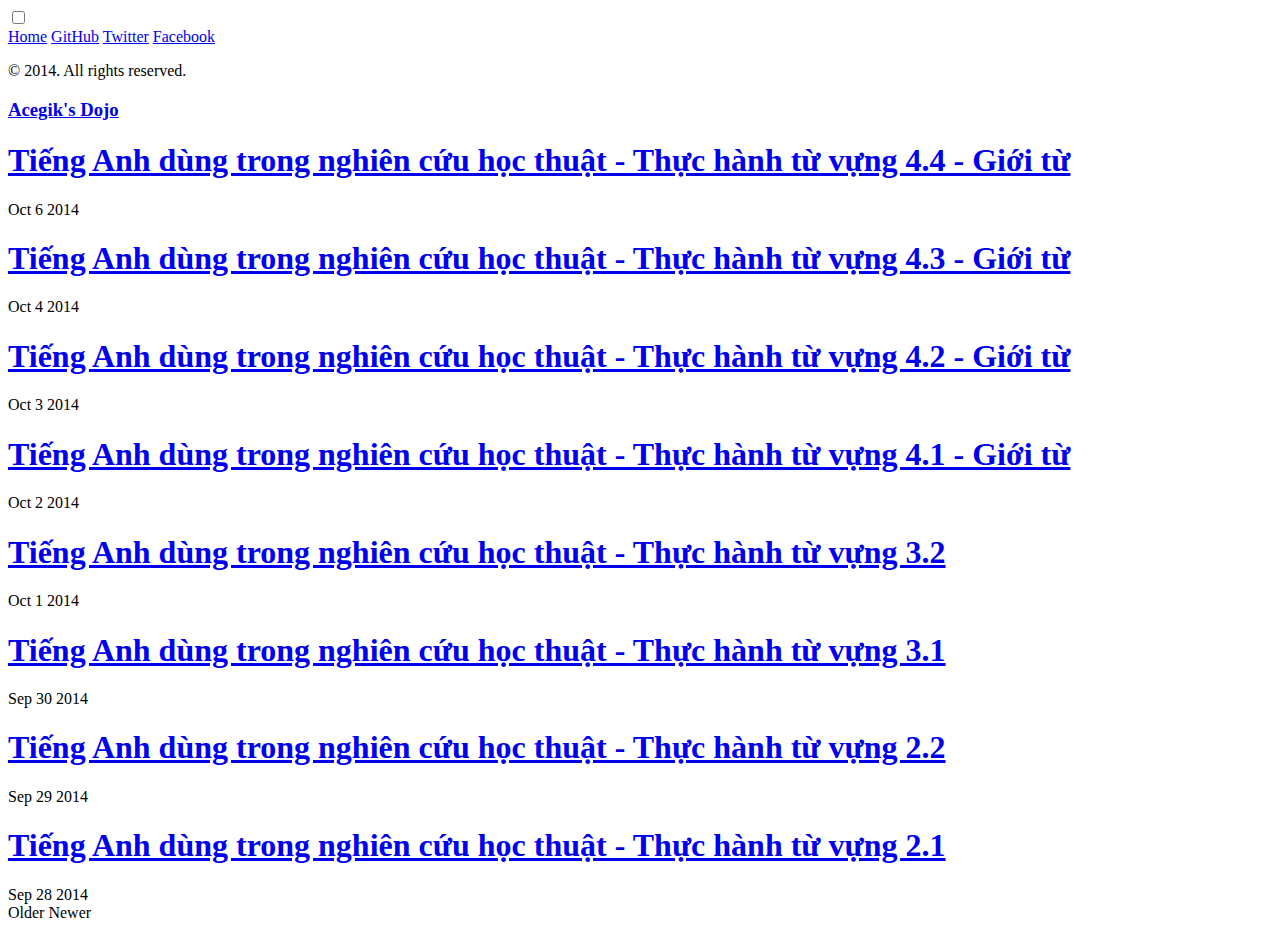
==== index.html @ c13762c6 "moving english posts from acegik.net/blog to acegik.net/dojo" ====
<!DOCTYPE html>
<html xmlns="http://www.w3.org/1999/xhtml" xml:lang="en" lang="en-us">

  <head>
  <link href="http://gmpg.org/xfn/11" rel="profile">
  <meta http-equiv="X-UA-Compatible" content="IE=edge">
  <meta http-equiv="content-type" content="text/html; charset=utf-8">

  <!-- Enable responsiveness on mobile devices-->
  <meta name="viewport" content="width=device-width, initial-scale=1.0, maximum-scale=1">

  <title>
    
      Acegik's Dojo
    
  </title>

  <!-- CSS -->
  <link rel="stylesheet" href="/dojo/assets/css/poole.css">
  <link rel="stylesheet" href="/dojo/assets/css/syntax.css">
  <link rel="stylesheet" href="/dojo/assets/css/lanyon.css">
  <link rel="stylesheet" href="http://fonts.googleapis.com/css?family=PT+Serif:400,400italic,700|PT+Sans:400">

  <!-- Icons -->
  <link rel="apple-touch-icon-precomposed" sizes="144x144" href="/dojo/assets/avatar.png">
  <link rel="shortcut icon" href="http://www.gravatar.com/avatar/9f5734a7063a4c48139f4999f3100167.png">

  <!-- RSS -->
  <link rel="alternate" type="application/rss+xml" title="RSS" href="/atom.xml">
</head>


  <body class="theme-base-0d">

    <!-- Target for toggling the sidebar `.sidebar-checkbox` is for regular
     styles, `#sidebar-checkbox` for behavior. -->
<input type="checkbox" class="sidebar-checkbox" id="sidebar-checkbox">

<!-- Toggleable sidebar -->
<div class="sidebar" id="sidebar">
  <nav class="sidebar-nav">
    <a class="sidebar-nav-item" href="/">Home</a>

    

    
    
      
        
      
    
      
    
      
        
      
    

    <a class="sidebar-nav-item" href="https://github.com/pnhung177">GitHub</a>
    <a class="sidebar-nav-item" href="https://twitter.com/pnhung177">Twitter</a>
    <a class="sidebar-nav-item" href="https://facebook.com/pnhung177">Facebook</a>
  </nav>

  <div class="sidebar-item">
    <p>
      &copy; 2014. All rights reserved.
    </p>
  </div>
</div>


    <!-- Wrap is the content to shift when toggling the sidebar. We wrap the
         content to avoid any CSS collisions with our real content. -->
    <div class="wrap">
      <div class="masthead">
        <div class="container">
          <h3 class="masthead-title">
            <a href="/" title="Home">Acegik's Dojo</a>
            <small></small>
          </h3>
        </div>
      </div>

      <div class="container content">
        <div class="posts">
  
    <div class="post post-preview">
      <h1 class="post-title">
        <a href="/dojo/post/english/academic-research/tieng-anh-dung-trong-nghien-cuu-hoc-thuat-thuc-hanh-tu-vung--4-4.html">
          Tiếng Anh dùng trong nghiên cứu học thuật - Thực hành từ vựng 4.4 - Giới từ
        </a>
      </h1>
      <span class="post-date">Oct  6 2014</span>
    </div>
  
    <div class="post post-preview">
      <h1 class="post-title">
        <a href="/dojo/post/english/academic-research/tieng-anh-dung-trong-nghien-cuu-hoc-thuat-thuc-hanh-tu-vung--4-3.html">
          Tiếng Anh dùng trong nghiên cứu học thuật - Thực hành từ vựng 4.3 - Giới từ
        </a>
      </h1>
      <span class="post-date">Oct  4 2014</span>
    </div>
  
    <div class="post post-preview">
      <h1 class="post-title">
        <a href="/dojo/post/english/academic-research/tieng-anh-dung-trong-nghien-cuu-hoc-thuat-thuc-hanh-tu-vung--4-2.html">
          Tiếng Anh dùng trong nghiên cứu học thuật - Thực hành từ vựng 4.2 - Giới từ
        </a>
      </h1>
      <span class="post-date">Oct  3 2014</span>
    </div>
  
    <div class="post post-preview">
      <h1 class="post-title">
        <a href="/dojo/post/english/academic-research/tieng-anh-dung-trong-nghien-cuu-hoc-thuat-thuc-hanh-tu-vung--4-1.html">
          Tiếng Anh dùng trong nghiên cứu học thuật - Thực hành từ vựng 4.1 - Giới từ
        </a>
      </h1>
      <span class="post-date">Oct  2 2014</span>
    </div>
  
    <div class="post post-preview">
      <h1 class="post-title">
        <a href="/dojo/post/english/academic-research/tieng-anh-dung-trong-nghien-cuu-hoc-thuat-thuc-hanh-tu-vung--3-2.html">
          Tiếng Anh dùng trong nghiên cứu học thuật - Thực hành từ vựng 3.2
        </a>
      </h1>
      <span class="post-date">Oct  1 2014</span>
    </div>
  
    <div class="post post-preview">
      <h1 class="post-title">
        <a href="/dojo/post/english/academic-research/tieng-anh-dung-trong-nghien-cuu-hoc-thuat-thuc-hanh-tu-vung--3-1.html">
          Tiếng Anh dùng trong nghiên cứu học thuật - Thực hành từ vựng 3.1
        </a>
      </h1>
      <span class="post-date">Sep 30 2014</span>
    </div>
  
    <div class="post post-preview">
      <h1 class="post-title">
        <a href="/dojo/post/engish/academic-research/tieng-anh-dung-trong-nghien-cuu-hoc-thuat-thuc-hanh-tu-vung--2-2.html">
          Tiếng Anh dùng trong nghiên cứu học thuật - Thực hành từ vựng 2.2
        </a>
      </h1>
      <span class="post-date">Sep 29 2014</span>
    </div>
  
    <div class="post post-preview">
      <h1 class="post-title">
        <a href="/dojo/post/engish/academic-research/tieng-anh-dung-trong-nghien-cuu-hoc-thuat-thuc-hanh-tu-vung--2-1.html">
          Tiếng Anh dùng trong nghiên cứu học thuật - Thực hành từ vựng 2.1
        </a>
      </h1>
      <span class="post-date">Sep 28 2014</span>
    </div>
  
</div>

<div class="pagination">
  
    <span class="pagination-item older">Older</span>
  
  
    <span class="pagination-item newer">Newer</span>
  
</div>


      </div>
    </div>

    <label for="sidebar-checkbox" class="sidebar-toggle"></label>

    <script>
      (function(document) {
        var toggle = document.querySelector('.sidebar-toggle');
        var sidebar = document.querySelector('#sidebar');
        var checkbox = document.querySelector('#sidebar-checkbox');

        document.addEventListener('click', function(e) {
          var target = e.target;

          if(!checkbox.checked ||
             sidebar.contains(target) ||
             (target === checkbox || target === toggle)) return;

          checkbox.checked = false;
        }, false);
      })(document);
    </script>
  </body>
</html>
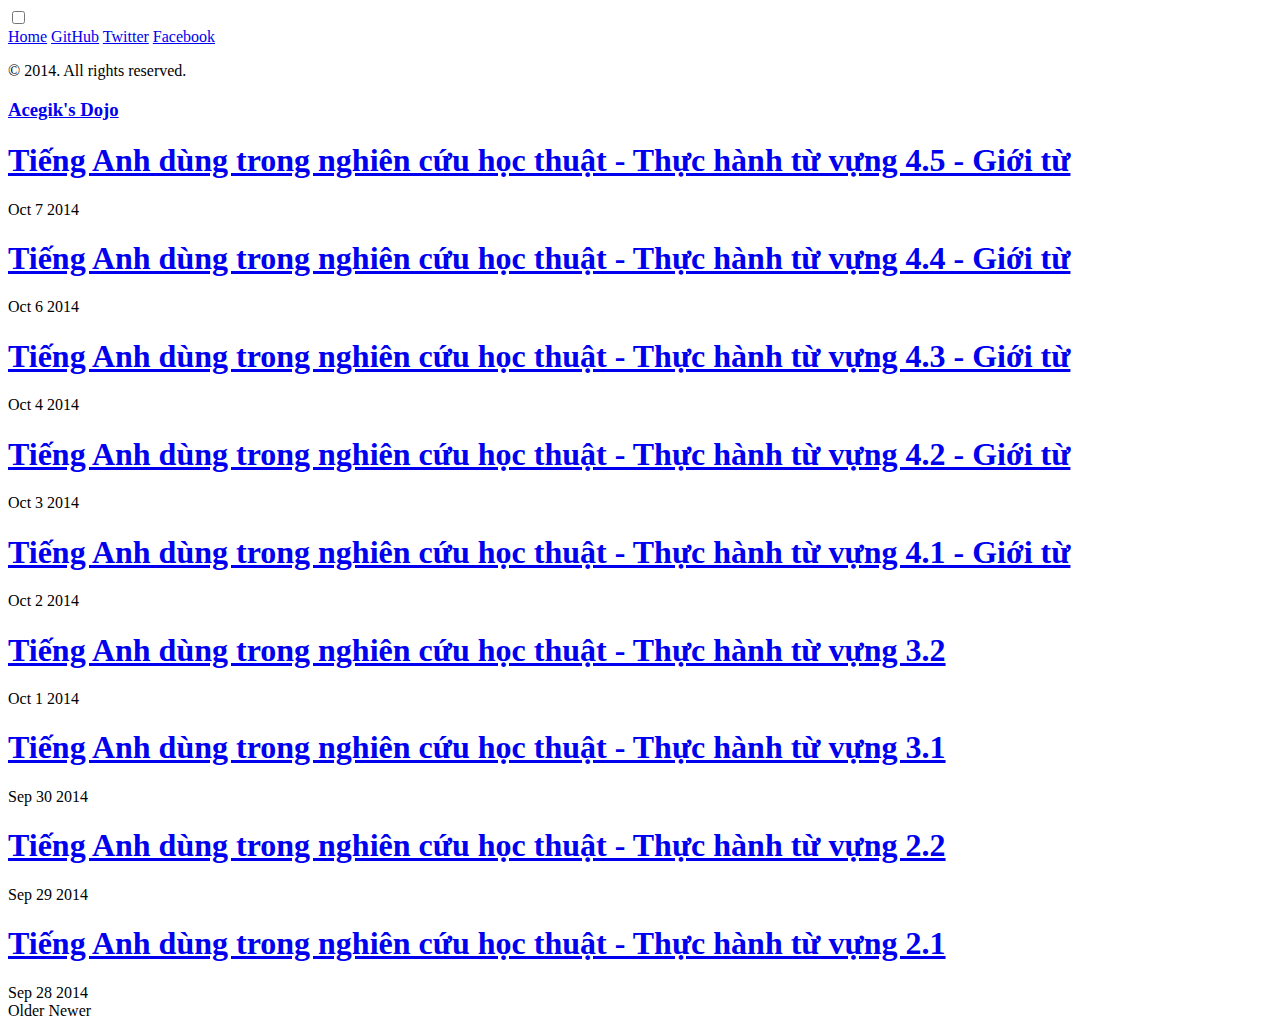
==== commit bbaf141c: "post a new article: tieng-anh-dung-trong-nghien-cuu-hoc-thuat-thuc-hanh-tu-vung--4-5" ====
--- a/index.html
+++ b/index.html
@@ -39,7 +39,7 @@
 <!-- Toggleable sidebar -->
 <div class="sidebar" id="sidebar">
   <nav class="sidebar-nav">
-    <a class="sidebar-nav-item" href="/">Home</a>
+    <a class="sidebar-nav-item" href="/dojo">Home</a>
 
     
 
@@ -75,7 +75,7 @@
       <div class="masthead">
         <div class="container">
           <h3 class="masthead-title">
-            <a href="/" title="Home">Acegik's Dojo</a>
+            <a href="/dojo" title="Home">Acegik's Dojo</a>
             <small></small>
           </h3>
         </div>
@@ -86,6 +86,15 @@
   
     <div class="post post-preview">
       <h1 class="post-title">
+        <a href="/dojo/post/english/academic-research/tieng-anh-dung-trong-nghien-cuu-hoc-thuat-thuc-hanh-tu-vung--4-5.html">
+          Tiếng Anh dùng trong nghiên cứu học thuật - Thực hành từ vựng 4.5 - Giới từ
+        </a>
+      </h1>
+      <span class="post-date">Oct  7 2014</span>
+    </div>
+  
+    <div class="post post-preview">
+      <h1 class="post-title">
         <a href="/dojo/post/english/academic-research/tieng-anh-dung-trong-nghien-cuu-hoc-thuat-thuc-hanh-tu-vung--4-4.html">
           Tiếng Anh dùng trong nghiên cứu học thuật - Thực hành từ vựng 4.4 - Giới từ
         </a>
@@ -140,7 +149,7 @@
   
     <div class="post post-preview">
       <h1 class="post-title">
-        <a href="/dojo/post/engish/academic-research/tieng-anh-dung-trong-nghien-cuu-hoc-thuat-thuc-hanh-tu-vung--2-2.html">
+        <a href="/dojo/post/english/academic-research/tieng-anh-dung-trong-nghien-cuu-hoc-thuat-thuc-hanh-tu-vung--2-2.html">
           Tiếng Anh dùng trong nghiên cứu học thuật - Thực hành từ vựng 2.2
         </a>
       </h1>
@@ -149,7 +158,7 @@
   
     <div class="post post-preview">
       <h1 class="post-title">
-        <a href="/dojo/post/engish/academic-research/tieng-anh-dung-trong-nghien-cuu-hoc-thuat-thuc-hanh-tu-vung--2-1.html">
+        <a href="/dojo/post/english/academic-research/tieng-anh-dung-trong-nghien-cuu-hoc-thuat-thuc-hanh-tu-vung--2-1.html">
           Tiếng Anh dùng trong nghiên cứu học thuật - Thực hành từ vựng 2.1
         </a>
       </h1>
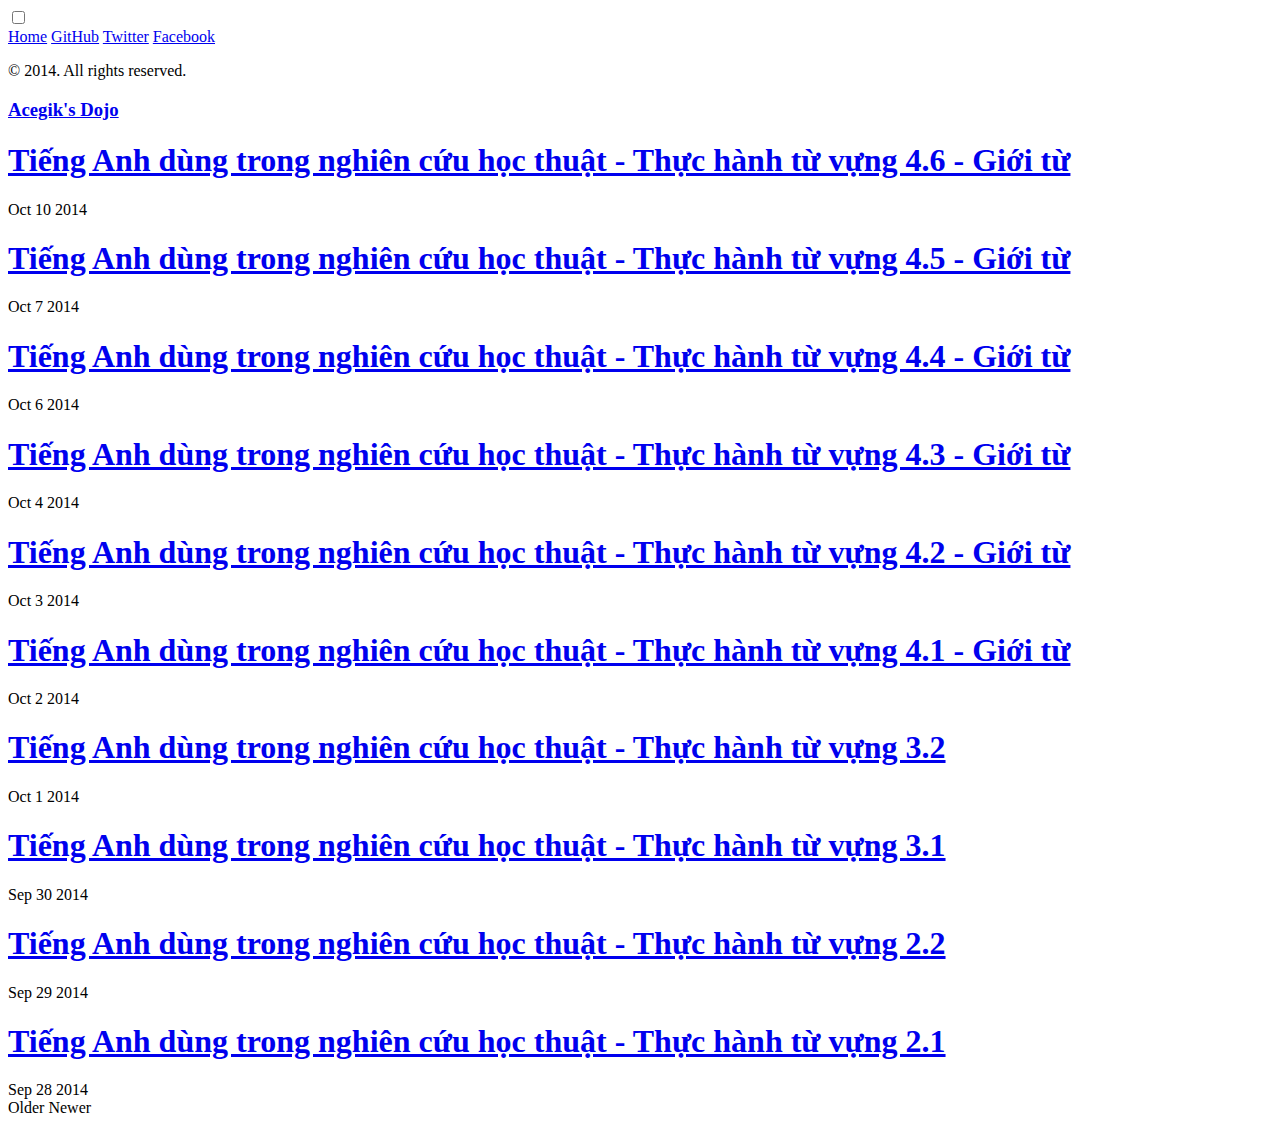
==== commit f2b69dad: "post a new article: tieng-anh-dung-trong-nghien-cuu-hoc-thuat-thuc-hanh-tu-vung--4-6" ====
--- a/index.html
+++ b/index.html
@@ -86,6 +86,15 @@
   
     <div class="post post-preview">
       <h1 class="post-title">
+        <a href="/dojo/post/english/academic-research/tieng-anh-dung-trong-nghien-cuu-hoc-thuat-thuc-hanh-tu-vung--4-6.html">
+          Tiếng Anh dùng trong nghiên cứu học thuật - Thực hành từ vựng 4.6 - Giới từ
+        </a>
+      </h1>
+      <span class="post-date">Oct 10 2014</span>
+    </div>
+  
+    <div class="post post-preview">
+      <h1 class="post-title">
         <a href="/dojo/post/english/academic-research/tieng-anh-dung-trong-nghien-cuu-hoc-thuat-thuc-hanh-tu-vung--4-5.html">
           Tiếng Anh dùng trong nghiên cứu học thuật - Thực hành từ vựng 4.5 - Giới từ
         </a>
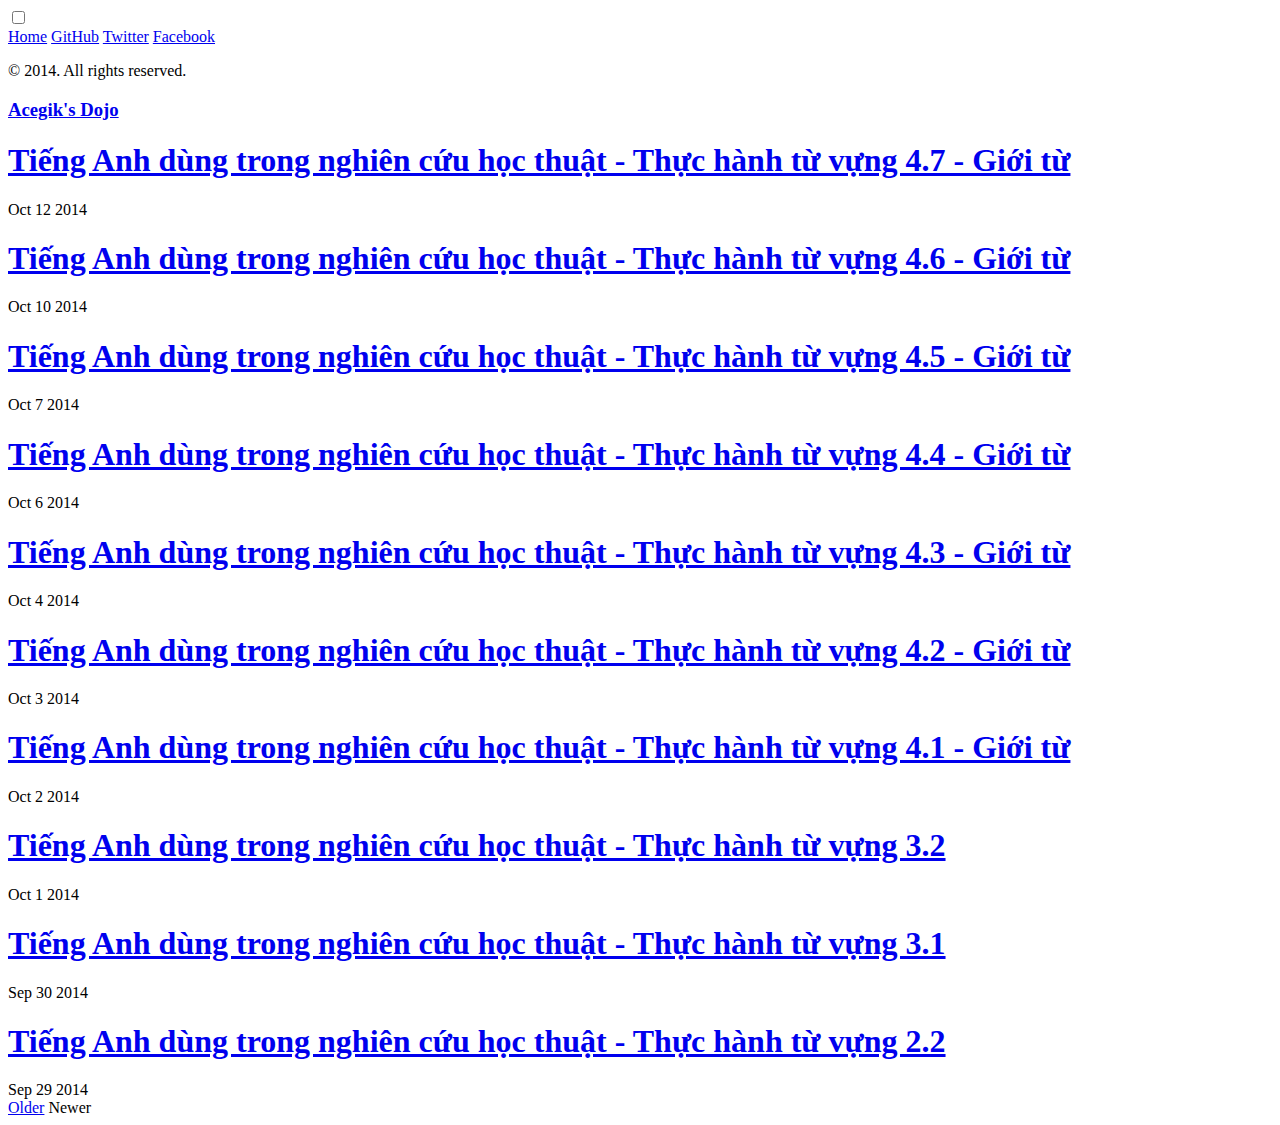
==== commit e889b156: "post a new article: tieng-anh-dung-trong-nghien-cuu-hoc-thuat-thuc-hanh-tu-vung--4-7" ====
--- a/index.html
+++ b/index.html
@@ -49,6 +49,10 @@
         
       
     
+      
+    
+      
+        
       
     
       
@@ -86,6 +90,15 @@
   
     <div class="post post-preview">
       <h1 class="post-title">
+        <a href="/dojo/post/english/academic-research/tieng-anh-dung-trong-nghien-cuu-hoc-thuat-thuc-hanh-tu-vung--4-7.html">
+          Tiếng Anh dùng trong nghiên cứu học thuật - Thực hành từ vựng 4.7 - Giới từ
+        </a>
+      </h1>
+      <span class="post-date">Oct 12 2014</span>
+    </div>
+  
+    <div class="post post-preview">
+      <h1 class="post-title">
         <a href="/dojo/post/english/academic-research/tieng-anh-dung-trong-nghien-cuu-hoc-thuat-thuc-hanh-tu-vung--4-6.html">
           Tiếng Anh dùng trong nghiên cứu học thuật - Thực hành từ vựng 4.6 - Giới từ
         </a>
@@ -165,20 +178,11 @@
       <span class="post-date">Sep 29 2014</span>
     </div>
   
-    <div class="post post-preview">
-      <h1 class="post-title">
-        <a href="/dojo/post/english/academic-research/tieng-anh-dung-trong-nghien-cuu-hoc-thuat-thuc-hanh-tu-vung--2-1.html">
-          Tiếng Anh dùng trong nghiên cứu học thuật - Thực hành từ vựng 2.1
-        </a>
-      </h1>
-      <span class="post-date">Sep 28 2014</span>
-    </div>
-  
 </div>
 
 <div class="pagination">
   
-    <span class="pagination-item older">Older</span>
+    <a class="pagination-item older" href="/dojo/page2">Older</a>
   
   
     <span class="pagination-item newer">Newer</span>
